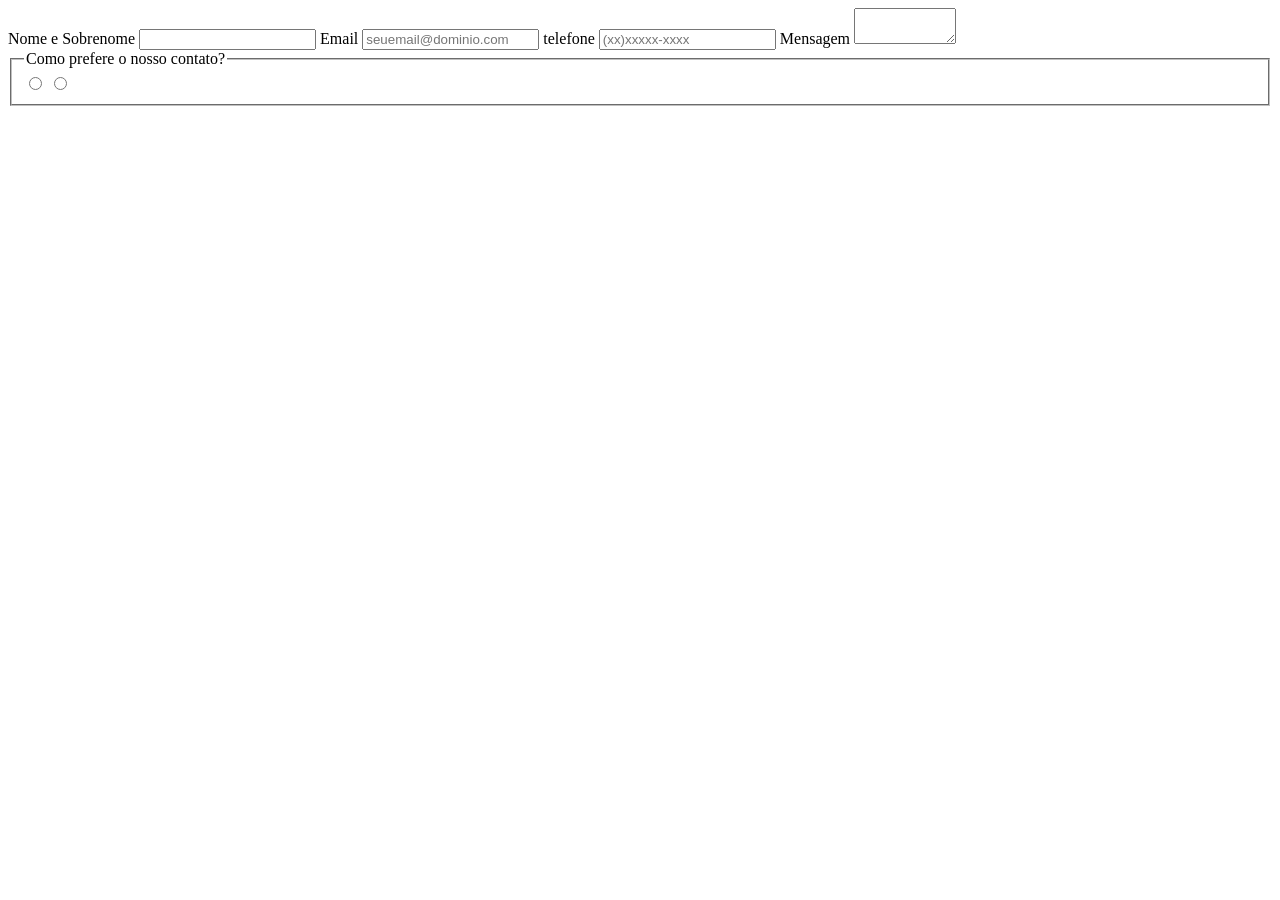
==== formulario.html @ e1ec0e63 "update" ====
<!DOCTYPE html>
<html lang="en">
<head>
    <meta charset="UTF-8">
    <meta name="viewport" content="width=device-width, initial-scale=1.0">
    <title>Document</title>
</head>
<body>
    <form action="">
        <label for="nomesobrenome">Nome e Sobrenome</label>
        <input type="text"
        id="nomesobrenome"
        class="inputpadrao"
        required>

        <label for="email]">Email</label>
        <input type="text"
        type = "email"
        id="email"
        class="inputpadrao"
        required
        placeholder = "seuemail@dominio.com">

        <label for="telefone">telefone</label>
        <input type="tel" 
        id="telefone"
        class="inputpadrao"
        required
        placeholder="(xx)xxxxx-xxxx">

        <label for="mensagem">Mensagem</label>
        <textarea name="70" cols="10" 
        id="mensagem" class="inputpadrao" required></textarea>
        <fieldset>
            <legend>Como prefere o nosso contato?</legend>
            <label for="radio-email">
                <input type="radio" name="contato"
                value="email" id="radio-email">
                </label>

            <label for="radio-whatsapp">
                <input type="radio"
                name="contato">
            </label>
        </fieldset>
    </form>
</body>
</html>
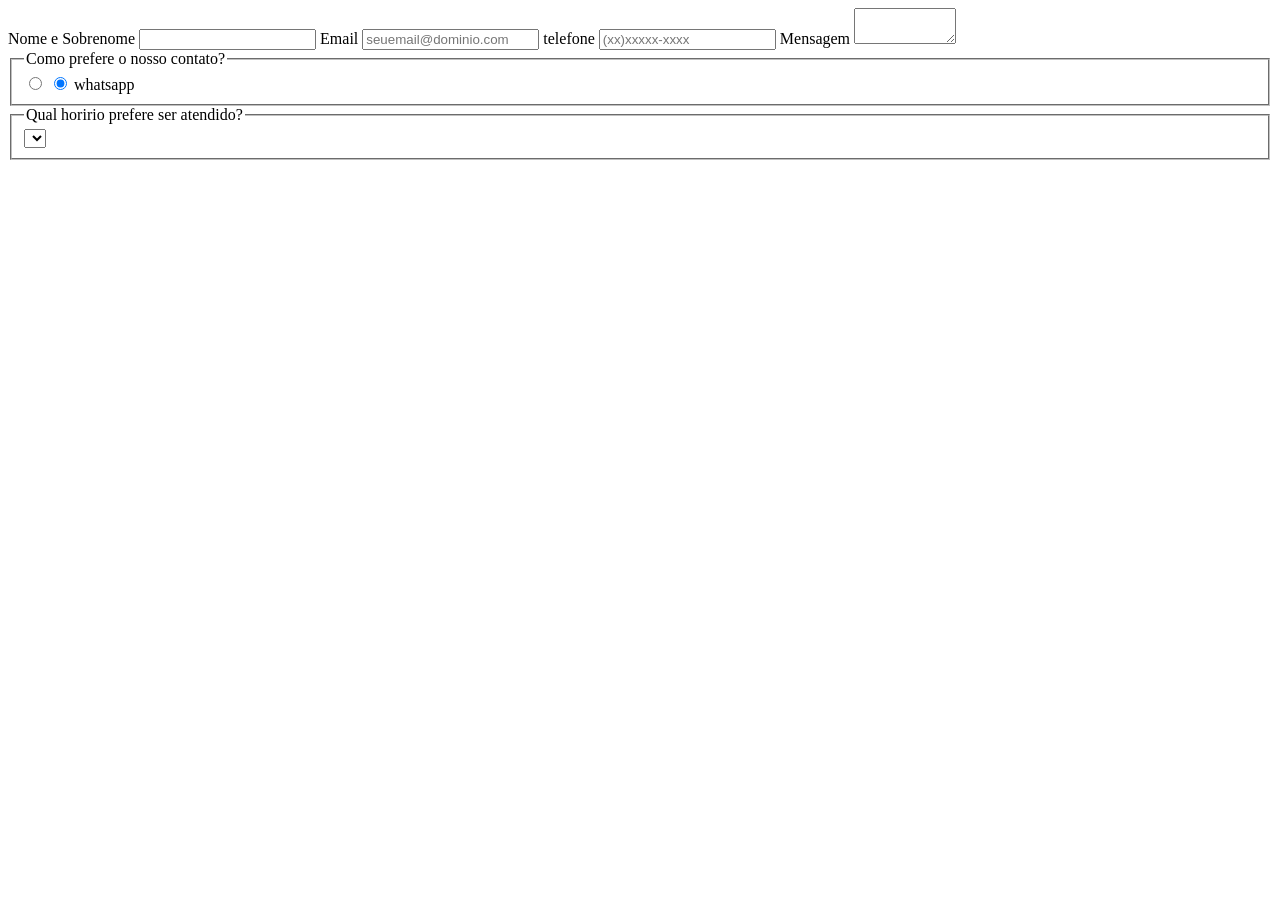
==== commit 2ca91d4d: "save" ====
--- a/formulario.html
+++ b/formulario.html
@@ -40,8 +40,17 @@
 
             <label for="radio-whatsapp">
                 <input type="radio"
-                name="contato">
+                name="contato"
+                value="whatsapp" id="radio-whatsapp" checked>
+                whatsapp
             </label>
+        </fieldset>
+
+        <fieldset>
+            <legend>Qual horirio prefere ser atendido?</legend>
+            <select>
+                
+            </select>
         </fieldset>
     </form>
 </body>
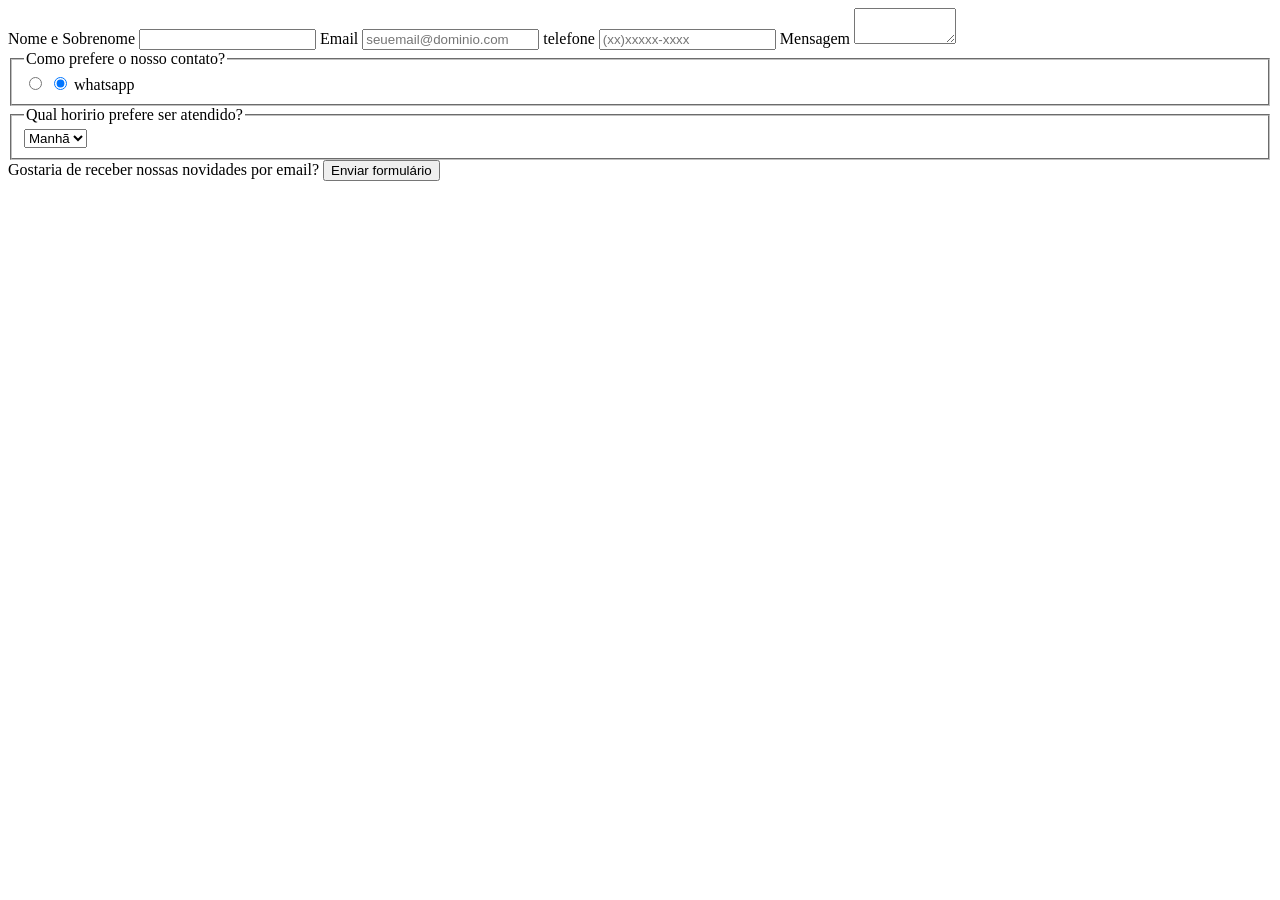
==== commit 822591de: "update" ====
--- a/formulario.html
+++ b/formulario.html
@@ -49,9 +49,14 @@
         <fieldset>
             <legend>Qual horirio prefere ser atendido?</legend>
             <select>
-                
+                <option>Manhã</option>
+                <option>Tarde</option>
+                <option>Noite</option>
             </select>
         </fieldset>
+        <label for="checkbox" checked>Gostaria de receber nossas novidades por email?</label>
+
+        <input type="submit" value="Enviar formulário" class="Enviar">
     </form>
 </body>
 </html>
